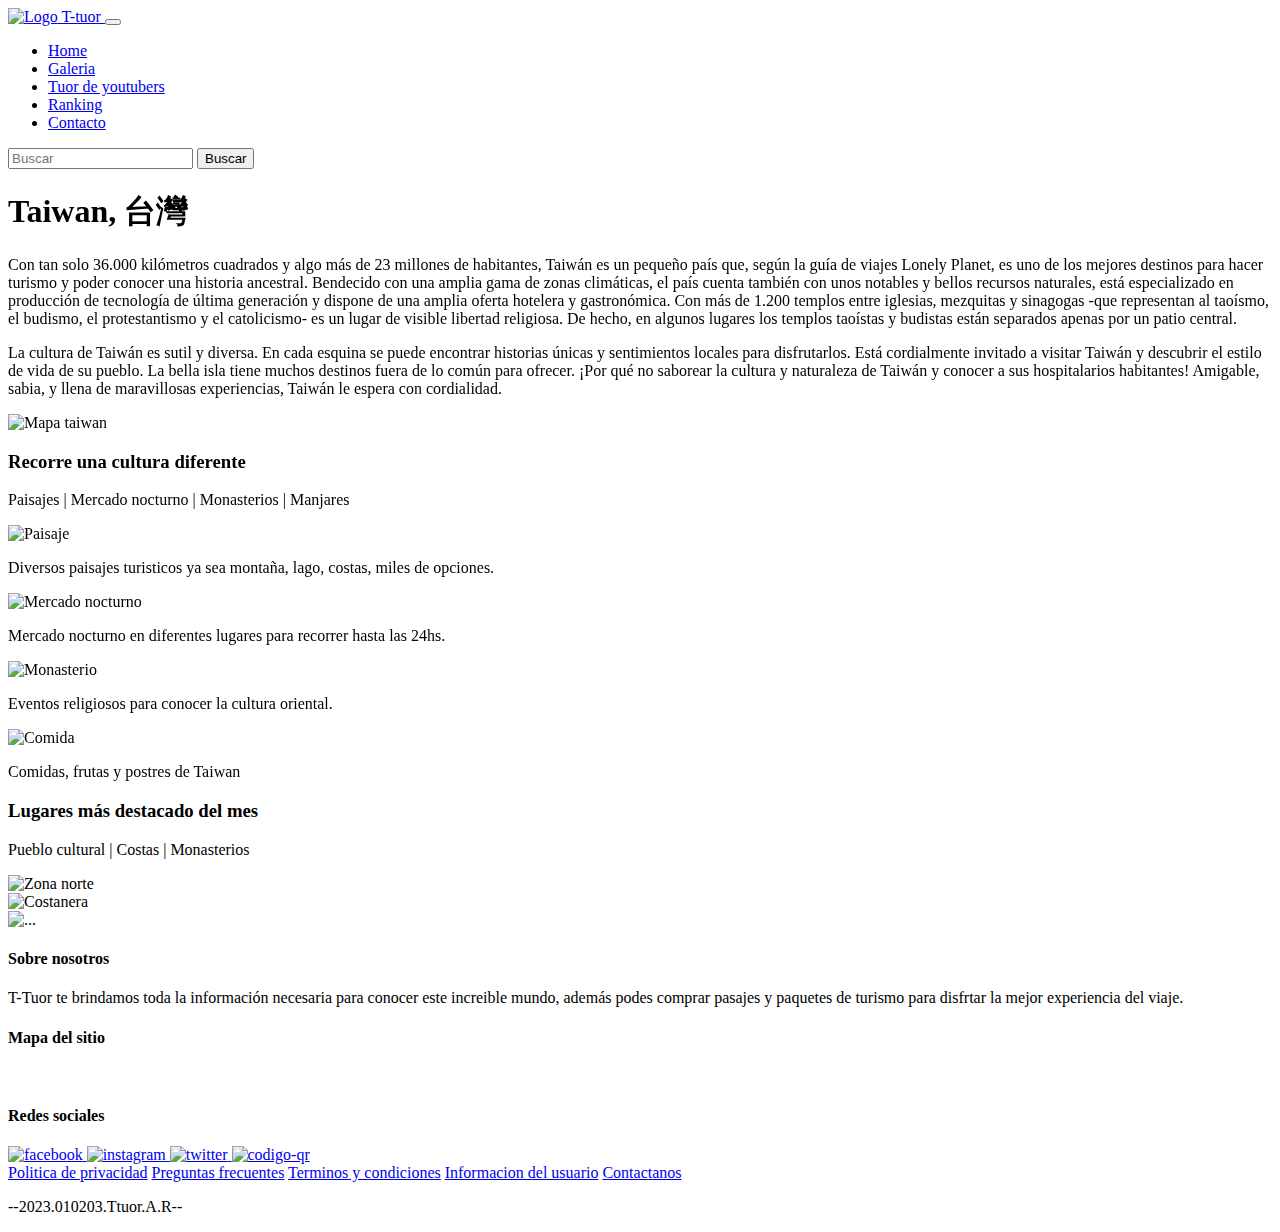
==== index.html @ 3fceff47 "agregando animaciones" ====
<!DOCTYPE html>
<html lang="en">
    
<head>
    <meta charset="UTF-8">
    <meta http-equiv="X-UA-Compatible" content="IE=edge">
    <meta name="viewport" content="width=device-width, initial-scale=1.0">
    <title>Taiwan-tuor</title>
    <link href="https://cdn.jsdelivr.net/npm/bootstrap@5.3.0-alpha1/dist/css/bootstrap.min.css" rel="stylesheet" integrity="sha384-GLhlTQ8iRABdZLl6O3oVMWSktQOp6b7In1Zl3/Jr59b6EGGoI1aFkw7cmDA6j6gD" crossorigin="anonymous">
    <link href="https://unpkg.com/aos@2.3.1/dist/aos.css" rel="stylesheet">
    <link rel="stylesheet" href="https://cdnjs.cloudflare.com/ajax/libs/animate.css/4.1.1/animate.min.css"/>
    <link rel="stylesheet" href="styles.css">
    <link rel="icon" type="image/x-icon" href="./images/favicon-16x16.png">
    
</head>

<body>
    

    <header>
        <div class="container">
            <nav class="navbar navbar-expand-lg ">
                <div class="container-fluid">
                    <a class="navbar-brand" href="#">
                        <img src="./images/taiwan.png" alt="Logo" class="d-inline-block align-text-top">
                        T-tuor
                    </a>
                    <button class="navbar-toggler" type="button" data-bs-toggle="collapse" data-bs-target="#navbarSupportedContent" aria-controls="navbarSupportedContent" aria-expanded="false" aria-label="Toggle navigation">
                        <span class="navbar-toggler-icon"></span>
                    </button>
                    <div class="collapse navbar-collapse" id="navbarSupportedContent">
                        <ul class="navbar-nav me-auto mb-2 mb-lg-0">
                            <li class="nav-item">
                                <a class="nav-link active" aria-current="page" href="index.html">Home</a>
                            </li>
                            <li class="nav-item">
                                <a class="nav-link" href="./pages/galeria.html">Galeria</a>
                            </li>
                            <li class="nav-item">
                                <a class="nav-link" href="./pages/tuor-de-youtubers.html">Tuor de youtubers</a>
                            </li>
                            <li class="nav-item">
                                <a class="nav-link" href="./pages/ranking.html">Ranking</a>
                            </li>
                            <li class="nav-item">
                                <a class="nav-link" href="./pages/contacto.html">Contacto</a>
                            </li>
                        </ul>
                    </div>
                    <form class="d-flex" role="search">
                        <input class="form-control me-2" type="search" placeholder="Buscar" aria-label="Search">
                        <button class="btn btn-outline-success" type="submit">Buscar</button>
                    </form>
                </div>
            </nav>
        </div>
    </header>

    <section id="intro">
        <div class="container d-flex p-5 align-items-start">
            <h1 class="text-white" data-aos="fade-right">Taiwan, 台灣</h1> 
        </div>
    </section>
    
    <section id="primero">
        <div class="container">
            <div class="row">
                <div class="col-md-6  text-center" data-aos="fade-right">
                    <p>Con tan solo 36.000 kilómetros cuadrados y algo más de 23 millones de habitantes, Taiwán es un pequeño país que, según la guía de viajes Lonely Planet, es uno de los mejores destinos para hacer turismo y poder conocer una historia ancestral. Bendecido con una amplia gama de zonas climáticas, el país cuenta también con unos notables y bellos recursos naturales, está especializado en producción de tecnología de última generación y dispone de una amplia oferta hotelera y gastronómica.                     Con más de 1.200 templos entre iglesias, mezquitas y sinagogas -que representan al taoísmo, el budismo, el protestantismo y el catolicismo- es un lugar de visible libertad religiosa. De hecho, en algunos lugares los templos taoístas y budistas están separados apenas por un patio central.</p>
                    <p>La cultura de Taiwán es sutil y diversa. En cada esquina se puede encontrar historias únicas y sentimientos locales para disfrutarlos. Está cordialmente invitado a visitar Taiwán y descubrir el estilo de vida de su pueblo. La bella isla tiene muchos destinos fuera de lo común para ofrecer. ¡Por qué no saborear la cultura y naturaleza de Taiwán y conocer a sus hospitalarios habitantes!
                    Amigable, sabia, y llena de maravillosas experiencias, Taiwán le espera con cordialidad.</p>
                </div>
                <div class="col-md-6" data-aos="fade-left" >
                    <img src="./images/taiwan-map.jpg" alt="Mapa taiwan">
                </div>
            </div>
        </div>
    </section>

    <section id="segundo">
        <div class="container">
            <div class="row">
                <div class="col-md-12 text-center">
                    <h3 data-aos="zoom-in"> Recorre una cultura diferente </h3>
                    <p data-aos="zoom-in">Paisajes | Mercado nocturno | Monasterios | Manjares
                    </p>
                </div>
            </div>
            <div class="row row-cols-1 row-cols-md-4 g-4" >
                <div class="col-md-3">
                    <div class="card" data-aos="fade-right"  >
                        <img src="./images/paisaje.jpg" class="card-img-top" alt="Paisaje">
                        <div class="card-body">
                          <p class="card-text">Diversos paisajes turisticos ya sea montaña, lago, costas, miles de opciones.</p>
                        </div>
                      </div>
                </div>
                <div class="col-md-3">
                    <div class="card" data-aos="fade-right">
                        <img src="./images/night-market.jpg" class="card-img-top" alt="Mercado nocturno">
                        <div class="card-body">
                          <p class="card-text">Mercado nocturno en diferentes lugares para recorrer hasta las 24hs.</p>
                        </div>
                      </div>
                </div>
                <div class="col-md-3">
                    <div class="card" data-aos="fade-left"  >
                        <img src="./images/monasterio.jpg" class="card-img-top" alt="Monasterio">
                        <div class="card-body">
                          <p class="card-text">Eventos religiosos para conocer la cultura oriental.</p>
                        </div>
                      </div>
                </div>
                <div class="col-md-3">
                    <div class="card" data-aos="fade-left" >
                        <img src="./images/fideo.jpg" class="card-img-top" alt="Comida">
                        <div class="card-body">
                          <p class="card-text">Comidas, frutas y postres de Taiwan  </p>
                        </div>
                      </div>
                </div>
            </div>
        </div>
    </section>

    <section id="tercero">
        <div class="container">
            <div class="row">
                <div class="col-md-12 text-center">
                    <h3> Lugares más destacado del mes </h3>
                    <p>Pueblo cultural | Costas | Monasterios   </p>
                </div>
            </div>
            <div class="row row-cols-1 row-cols-md-3 g-4">
                <div class="col">
                    <div class="card">
                      <img src="./images/01.jpg" class="card-img-top" alt="Zona norte">
                    </div>
                </div>
                <div class="col">
                    <div class="card">
                      <img src="./images/10.jpg" class="card-img-top" alt="Costanera">
                    </div>
                </div>
                <div class="col">
                    <div class="card">
                      <img src="./images/08.jpg" class="card-img-top" alt="...">
                    </div>
                </div>
            </div>
        </div>
    </section>

    <footer>
        <div class="container">
            <div class="row text-center" >
               
                <div class="col-md-4">
                    <h4> Sobre nosotros</h4>
                    <p>T-Tuor te brindamos toda la información necesaria para conocer este increible mundo, además podes comprar pasajes y paquetes de turismo para disfrtar la mejor experiencia del viaje.</p>
                </div>
                 
                <div class="col-md-4">
                    <h4> Mapa del sitio</h4>
                    <img src="./images/taiwan-mapa.png" alt="">
                </div>

                <div class="col-md-4" id="redes">
                    <h4> Redes sociales</h4>
                    <a href="#">
                        <img src="./images/facebook.png" alt="facebook">
                    </a>
                    <a href="#">
                        <img src="./images/instagram.png" alt="instagram">
                    </a>
                    <a href="#">
                        <img src="./images/twitter.png" alt="twitter">
                    </a>
                    <a href="#">
                        <img src="./images/codigo-qr.png" alt="codigo-qr">
                    </a>
                </div>
            </div>
            <div class="row" id="pie-pagina">
                <div class="col-md-12 col-sm-6">
                    <a href="#">Politica de privacidad</a>
                    <a href="#">Preguntas frecuentes</a>
                    <a href="#">Terminos y condiciones</a>
                    <a href="#">Informacion del usuario</a>
                    <a href="#">Contactanos</a>
                    <p>--2023.010203.Ttuor.A.R--</p>
                </div>
            </div>
        </div>
    </footer>
   
    <script src="https://cdn.jsdelivr.net/npm/bootstrap@5.3.0-alpha1/dist/js/bootstrap.bundle.min.js" integrity="sha384-w76AqPfDkMBDXo30jS1Sgez6pr3x5MlQ1ZAGC+nuZB+EYdgRZgiwxhTBTkF7CXvN" crossorigin="anonymous"></script>
    <script src="https://unpkg.com/aos@2.3.1/dist/aos.js"></script>
    <script>
        AOS.init();
      </script>
</body>
</html>
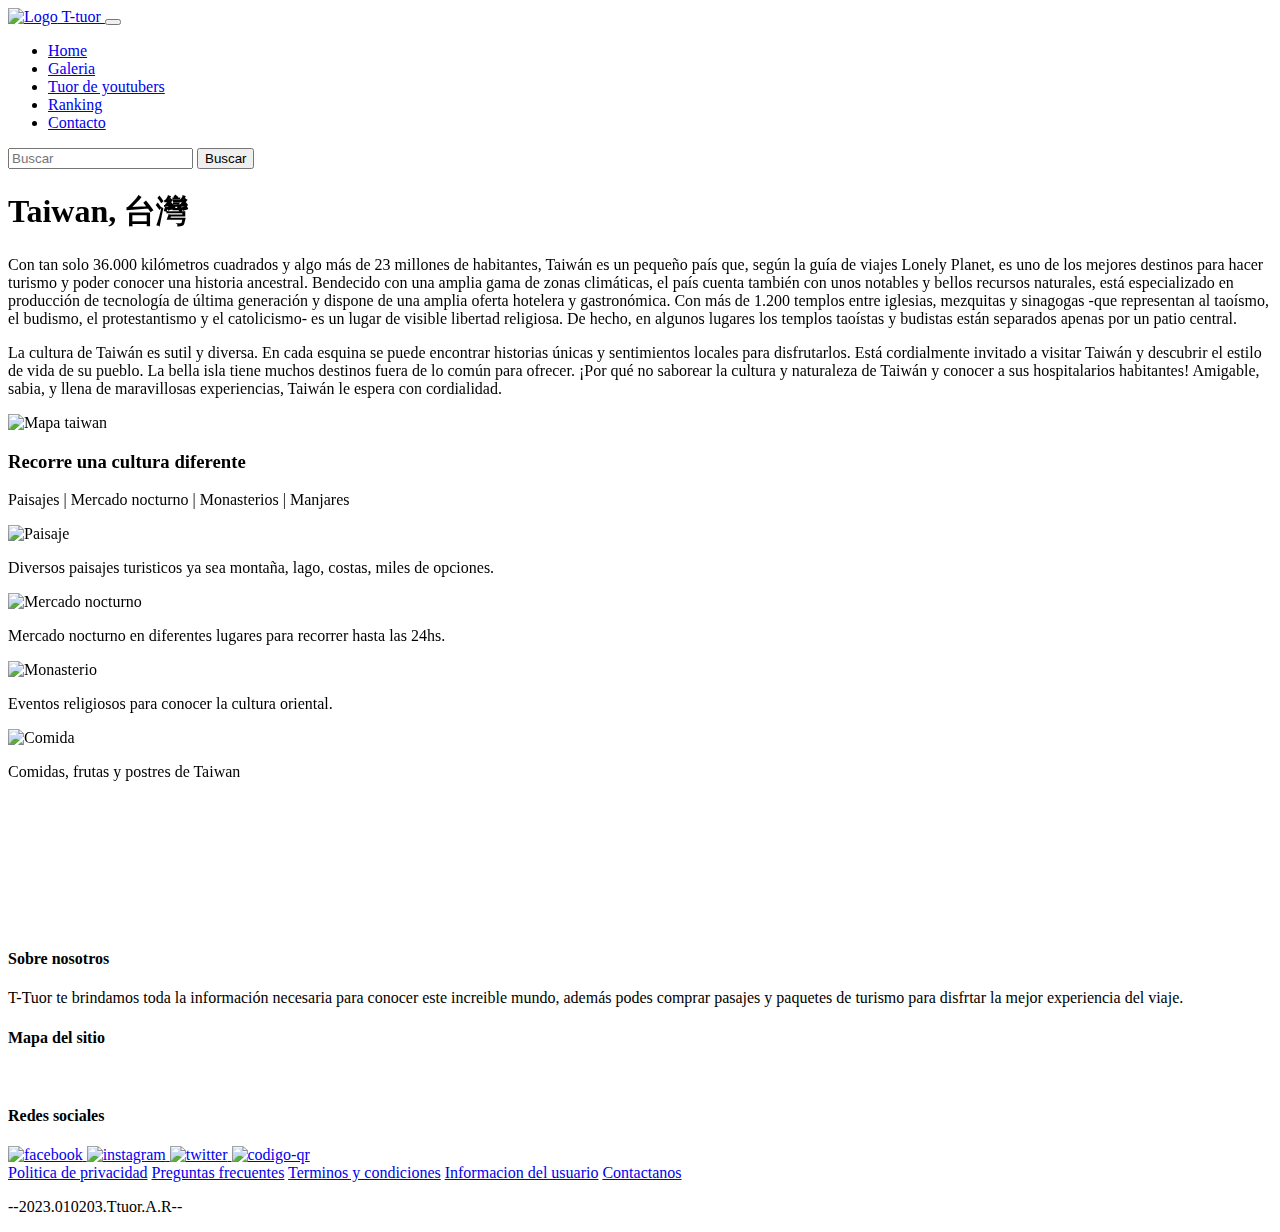
==== commit b96d3214: "agregando mas videos en tour-youtubers" ====
--- a/index.html
+++ b/index.html
@@ -15,8 +15,6 @@
 </head>
 
 <body>
-    
-
     <header>
         <div class="container">
             <nav class="navbar navbar-expand-lg ">
@@ -126,24 +124,24 @@
     <section id="tercero">
         <div class="container">
             <div class="row">
-                <div class="col-md-12 text-center">
-                    <h3> Lugares más destacado del mes </h3>
-                    <p>Pueblo cultural | Costas | Monasterios   </p>
+                <div class="col-md-12 text-center" >
+                    <h3 data-aos="zoom-in"> Lugares más destacado del mes </h3>
+                    <p data-aos="zoom-in" >Pueblo cultural | Costas | Monasterios   </p>
                 </div>
             </div>
             <div class="row row-cols-1 row-cols-md-3 g-4">
                 <div class="col">
-                    <div class="card">
+                    <div class="card" data-aos="zoom-in-down">
                       <img src="./images/01.jpg" class="card-img-top" alt="Zona norte">
                     </div>
                 </div>
                 <div class="col">
-                    <div class="card">
+                    <div class="card" data-aos="zoom-in-down">
                       <img src="./images/10.jpg" class="card-img-top" alt="Costanera">
                     </div>
                 </div>
                 <div class="col">
-                    <div class="card">
+                    <div class="card" data-aos="zoom-in-down">
                       <img src="./images/08.jpg" class="card-img-top" alt="...">
                     </div>
                 </div>
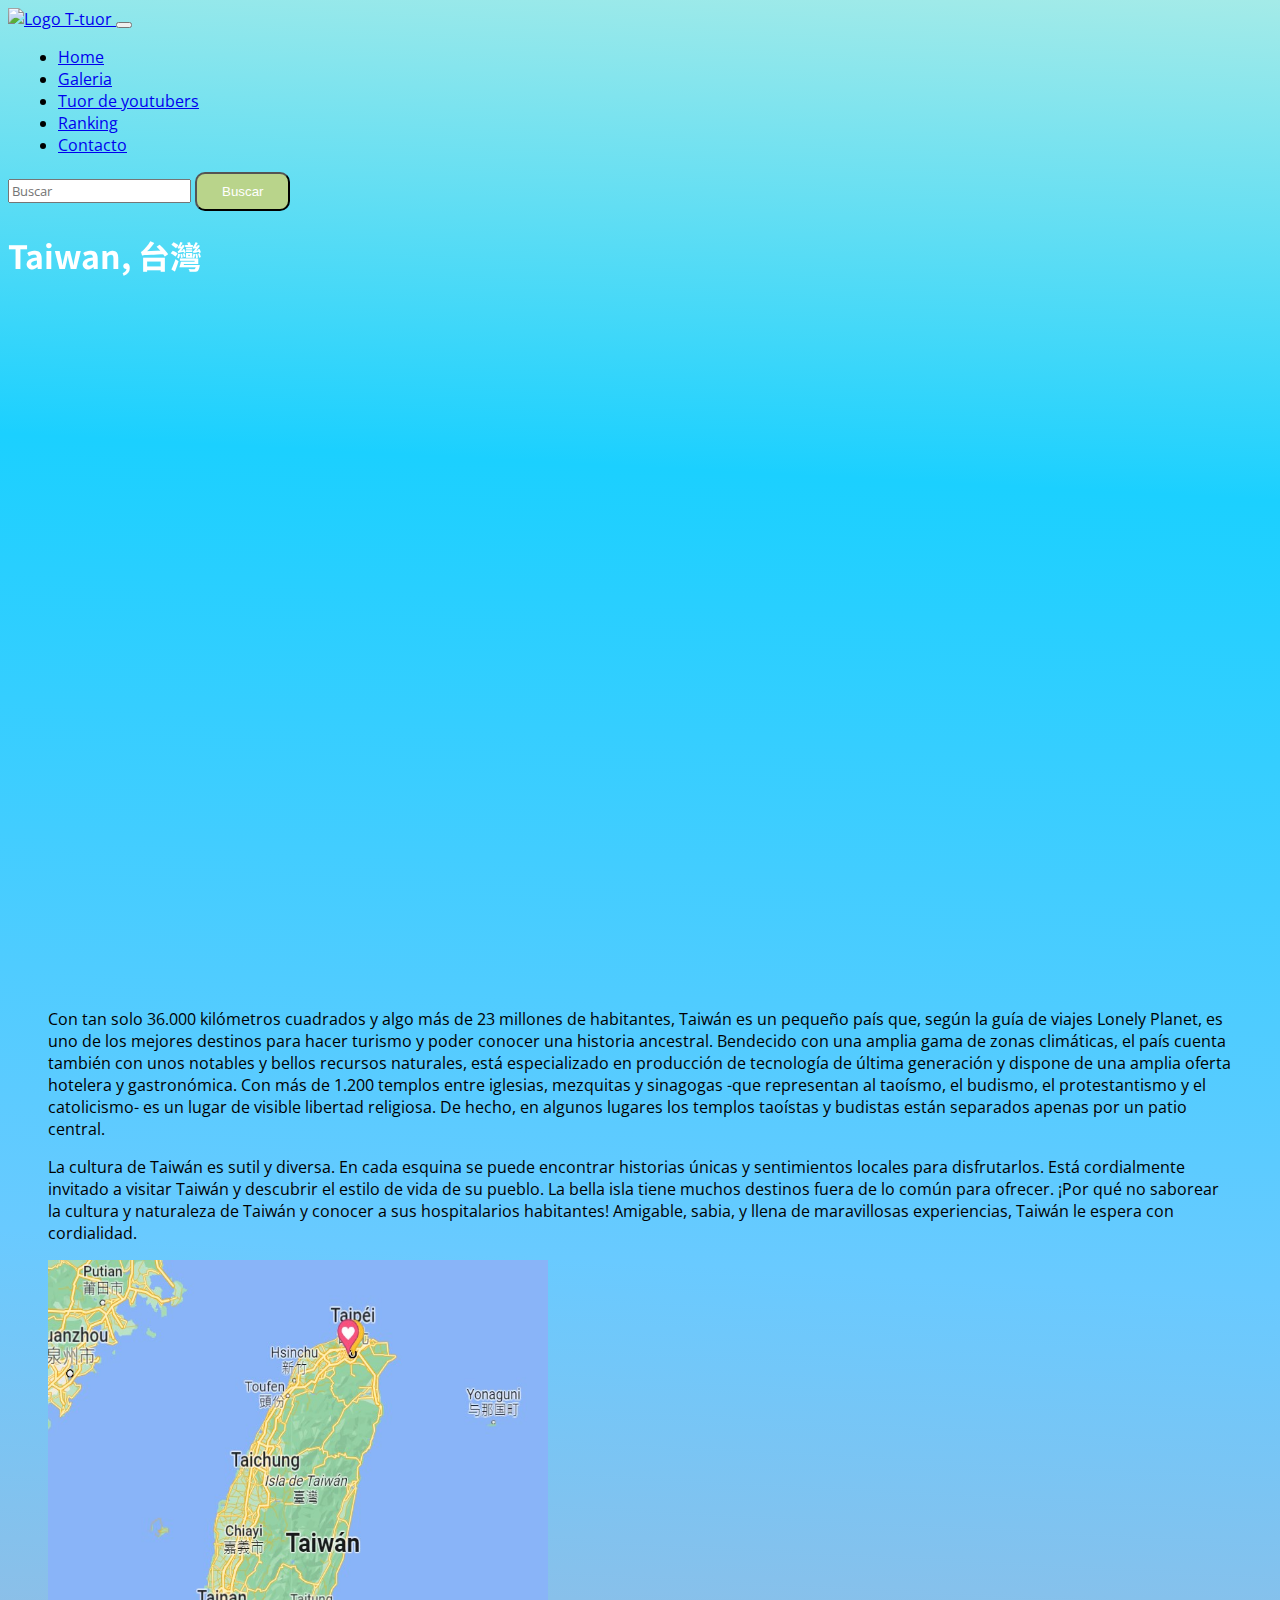
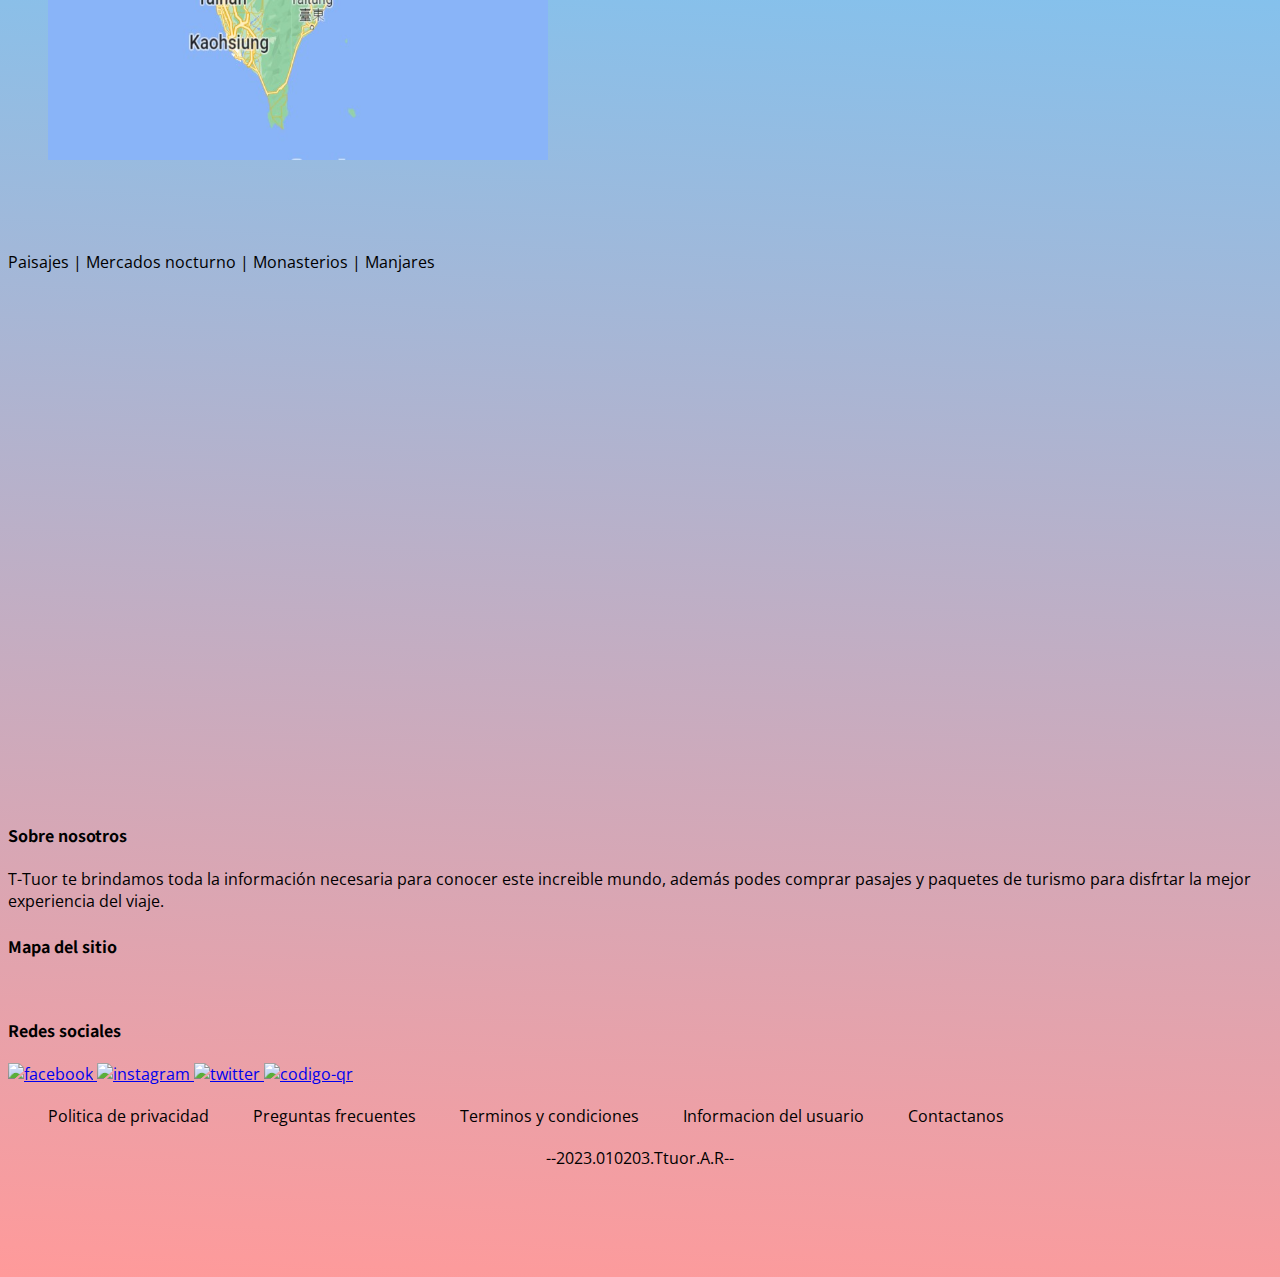
==== commit 3cd0bd78: "agregando variables en sass y modificaciones en index galeria" ====
--- a/index.html
+++ b/index.html
@@ -56,19 +56,19 @@
 
     <section id="intro">
         <div class="container d-flex p-5 align-items-start">
-            <h1 class="text-white" data-aos="fade-right">Taiwan, 台灣</h1> 
+            <h1 class="text-white" class="img-fluid" data-aos="fade-right">Taiwan, 台灣</h1> 
         </div>
     </section>
     
     <section id="primero">
         <div class="container">
             <div class="row">
-                <div class="col-md-6  text-center" data-aos="fade-right">
+                <div class="col-md-6  text-center">
                     <p>Con tan solo 36.000 kilómetros cuadrados y algo más de 23 millones de habitantes, Taiwán es un pequeño país que, según la guía de viajes Lonely Planet, es uno de los mejores destinos para hacer turismo y poder conocer una historia ancestral. Bendecido con una amplia gama de zonas climáticas, el país cuenta también con unos notables y bellos recursos naturales, está especializado en producción de tecnología de última generación y dispone de una amplia oferta hotelera y gastronómica.                     Con más de 1.200 templos entre iglesias, mezquitas y sinagogas -que representan al taoísmo, el budismo, el protestantismo y el catolicismo- es un lugar de visible libertad religiosa. De hecho, en algunos lugares los templos taoístas y budistas están separados apenas por un patio central.</p>
                     <p>La cultura de Taiwán es sutil y diversa. En cada esquina se puede encontrar historias únicas y sentimientos locales para disfrutarlos. Está cordialmente invitado a visitar Taiwán y descubrir el estilo de vida de su pueblo. La bella isla tiene muchos destinos fuera de lo común para ofrecer. ¡Por qué no saborear la cultura y naturaleza de Taiwán y conocer a sus hospitalarios habitantes!
                     Amigable, sabia, y llena de maravillosas experiencias, Taiwán le espera con cordialidad.</p>
                 </div>
-                <div class="col-md-6" data-aos="fade-left" >
+                <div class="col-md-6 text-center" >
                     <img src="./images/taiwan-map.jpg" alt="Mapa taiwan">
                 </div>
             </div>
@@ -79,9 +79,13 @@
         <div class="container">
             <div class="row">
                 <div class="col-md-12 text-center">
-                    <h3 data-aos="zoom-in"> Recorre una cultura diferente </h3>
-                    <p data-aos="zoom-in">Paisajes | Mercado nocturno | Monasterios | Manjares
-                    </p>
+                    <h3 data-aos="zoom-in"> - Recorriendo una cultura diferente -</h3>
+                    <div class="col-md-12" id="subtitulo">
+                        <a href="./pages/galeria.html#galeria-paisaje">Paisajes |</a>
+                        <a href="./pages/galeria.html#galeria-mercados">Mercados nocturno |</a>
+                        <a href="./pages/galeria.html#galeria-monasterios">Monasterios |</a>
+                        <a href="./pages/galeria.html#manjares">Manjares</a>
+                    </div>
                 </div>
             </div>
             <div class="row row-cols-1 row-cols-md-4 g-4" >
--- a/styles.css
+++ b/styles.css
@@ -0,0 +1,239 @@
+@import url("https://fonts.googleapis.com/css2?family=Noto+Sans&family=Noto+Sans+TC&family=Open+Sans&display=swap");
+@keyframes cambiar-imagen-intro {
+  0% {
+    background-image: url(./images/yusan.jpg);
+  }
+  25% {
+    background-image: url(./images/paisaje.jpg);
+  }
+  50% {
+    background-image: url(./images/101.jpg);
+  }
+  75% {
+    background-image: url(./images/12.jpg);
+  }
+  100% {
+    background-image: url(./images/yusan.jpg);
+  }
+}
+@keyframes efecto-imagen {
+  0% {
+    opacity: 0;
+  }
+  100% {
+    opacity: 1;
+  }
+}
+h1, h2, h3, h3, h4, h5, h6 {
+  font-family: "Noto Sans TC", sans-serif;
+}
+
+p, a, input, li, ul, textarea, label {
+  font-family: "Open Sans", sans-serif;
+}
+
+img {
+  max-width: 100%;
+  height: auto;
+}
+
+.btn {
+  background-color: #B9D48B;
+  color: white;
+  padding: 10px 25px;
+  border-radius: 10px;
+}
+
+body {
+  background: linear-gradient(3deg, rgb(255, 154, 154) 0%, rgb(105, 202, 255) 56%, rgb(27, 208, 255) 83%, rgb(164, 235, 232) 100%);
+}
+
+header img {
+  width: 30px;
+  height: 30px;
+}
+header li {
+  margin: 0 10px;
+}
+
+footer {
+  padding: 80px 0px;
+}
+footer #logo {
+  width: 70px;
+  align-self: flex-end;
+}
+footer #redes img {
+  width: 40px;
+}
+footer #pie-pagina {
+  margin: 20px;
+}
+footer #pie-pagina a {
+  text-decoration: none;
+  color: black;
+  align-items: center;
+  justify-content: space-between;
+  margin: 20px;
+  padding: auto;
+}
+footer #pie-pagina p {
+  text-align: center;
+  margin: 20px;
+}
+
+#intro {
+  background-image: url(./images/101.jpg);
+  height: 80vh;
+  background-position: center top;
+  background-repeat: no-repeat;
+  background-size: cover;
+  animation: cambiar-imagen-intro 20s infinite ease-in-out;
+}
+#intro h1 {
+  color: white;
+}
+
+#primero {
+  margin: 20px;
+  margin-top: 20px;
+  padding: 20px;
+  justify-content: center;
+}
+#primero img {
+  width: 500px;
+  height: 500px;
+  animation-name: efecto-imagen;
+  animation-iteration-count: infinite;
+}
+
+#segundo {
+  gap: 20px;
+}
+#segundo #subtitulo {
+  margin-bottom: 20px;
+  gap: 20px;
+}
+#segundo #subtitulo a {
+  text-decoration: none;
+  color: black;
+}
+#segundo h2, #segundo h3 {
+  margin-bottom: 20px;
+}
+
+#tercero img {
+  box-shadow: 10px 10px;
+}
+
+.galeria h3 {
+  text-align: left;
+  margin: 20px;
+  padding-left: 50px;
+}
+.galeria .galeria-contenedor {
+  display: grid;
+  grid-template-columns: repeat(3, 1fr);
+  grid-auto-rows: 300px;
+  padding: 20px;
+  margin: auto;
+  grid-gap: 10px;
+}
+.galeria .galeria-contenedor .galeria-item {
+  position: relative;
+}
+.galeria .galeria-contenedor .galeria-item .galeria-fotos {
+  width: 100%;
+  height: 100%;
+  object-fit: cover;
+  border-radius: 10px;
+}
+.galeria .galeria-contenedor .galeria-item .galeria-titulo {
+  position: absolute;
+  top: 0;
+  color: white;
+  width: 100%;
+  margin: 0;
+  padding: 10px;
+}
+
+/*mobile*/
+@media (min-width: 400px) {
+  .galeria .galeria-contenedor {
+    grid-template-columns: 1fr;
+  }
+  .galeria .galeria-contenedor .galeria-item:nth-child(2) {
+    grid-row-start: span 2;
+  }
+  .galeria .galeria-contenedor .galeria-item:nth-child(4) {
+    grid-column-start: span 1;
+  }
+  .galeria .galeria-contenedor .galeria-item:nth-child(5) {
+    grid-row-start: span 2;
+  }
+}
+/*tablet*/
+@media (min-width: 770px) {
+  .galeria .galeria-contenedor {
+    grid-template-columns: repeat(2, 1fr);
+  }
+  .galeria .galeria-contenedor .galeria-item:nth-child(2) {
+    grid-row-start: span 2;
+  }
+  .galeria .galeria-contenedor .galeria-item:nth-child(4) {
+    grid-column-start: span 2;
+  }
+  .galeria .galeria-contenedor .galeria-item:nth-child(5) {
+    grid-row-start: span 3;
+  }
+}
+/*desktop*/
+@media (min-width: 1240px) {
+  .galeria .galeria-contenedor {
+    grid-template-columns: repeat(4, 1fr);
+  }
+  .galeria .galeria-contenedor .galeria-item:nth-child(1) {
+    grid-row-start: span 2;
+  }
+  .galeria .galeria-contenedor .galeria-item:nth-child(2) {
+    grid-row-start: span 1;
+  }
+  .galeria .galeria-contenedor .galeria-item:nth-child(3) {
+    grid-column-start: span 2;
+  }
+  .galeria .galeria-contenedor .galeria-item:nth-child(4) {
+    grid-column-start: span 2;
+  }
+  .galeria .galeria-contenedor .galeria-item:nth-child(5) {
+    grid-row-start: span 2;
+  }
+  .galeria .galeria-contenedor .galeria-item:nth-child(8) {
+    grid-row-start: span 2;
+  }
+}
+#video-galeria {
+  text-align: left;
+  margin: 20px;
+}
+#video-galeria h1 {
+  font-size: 55px;
+  margin: 20px;
+  text-align: center;
+}
+
+.card {
+  background-color: #94bbe9;
+  width: 95vh;
+}
+
+#formulario h1 {
+  text-align: center;
+  font-size: 55px;
+  margin: 20px;
+}
+
+video {
+  max-width: 100%;
+}
+
+/*# sourceMappingURL=styles.css.map */
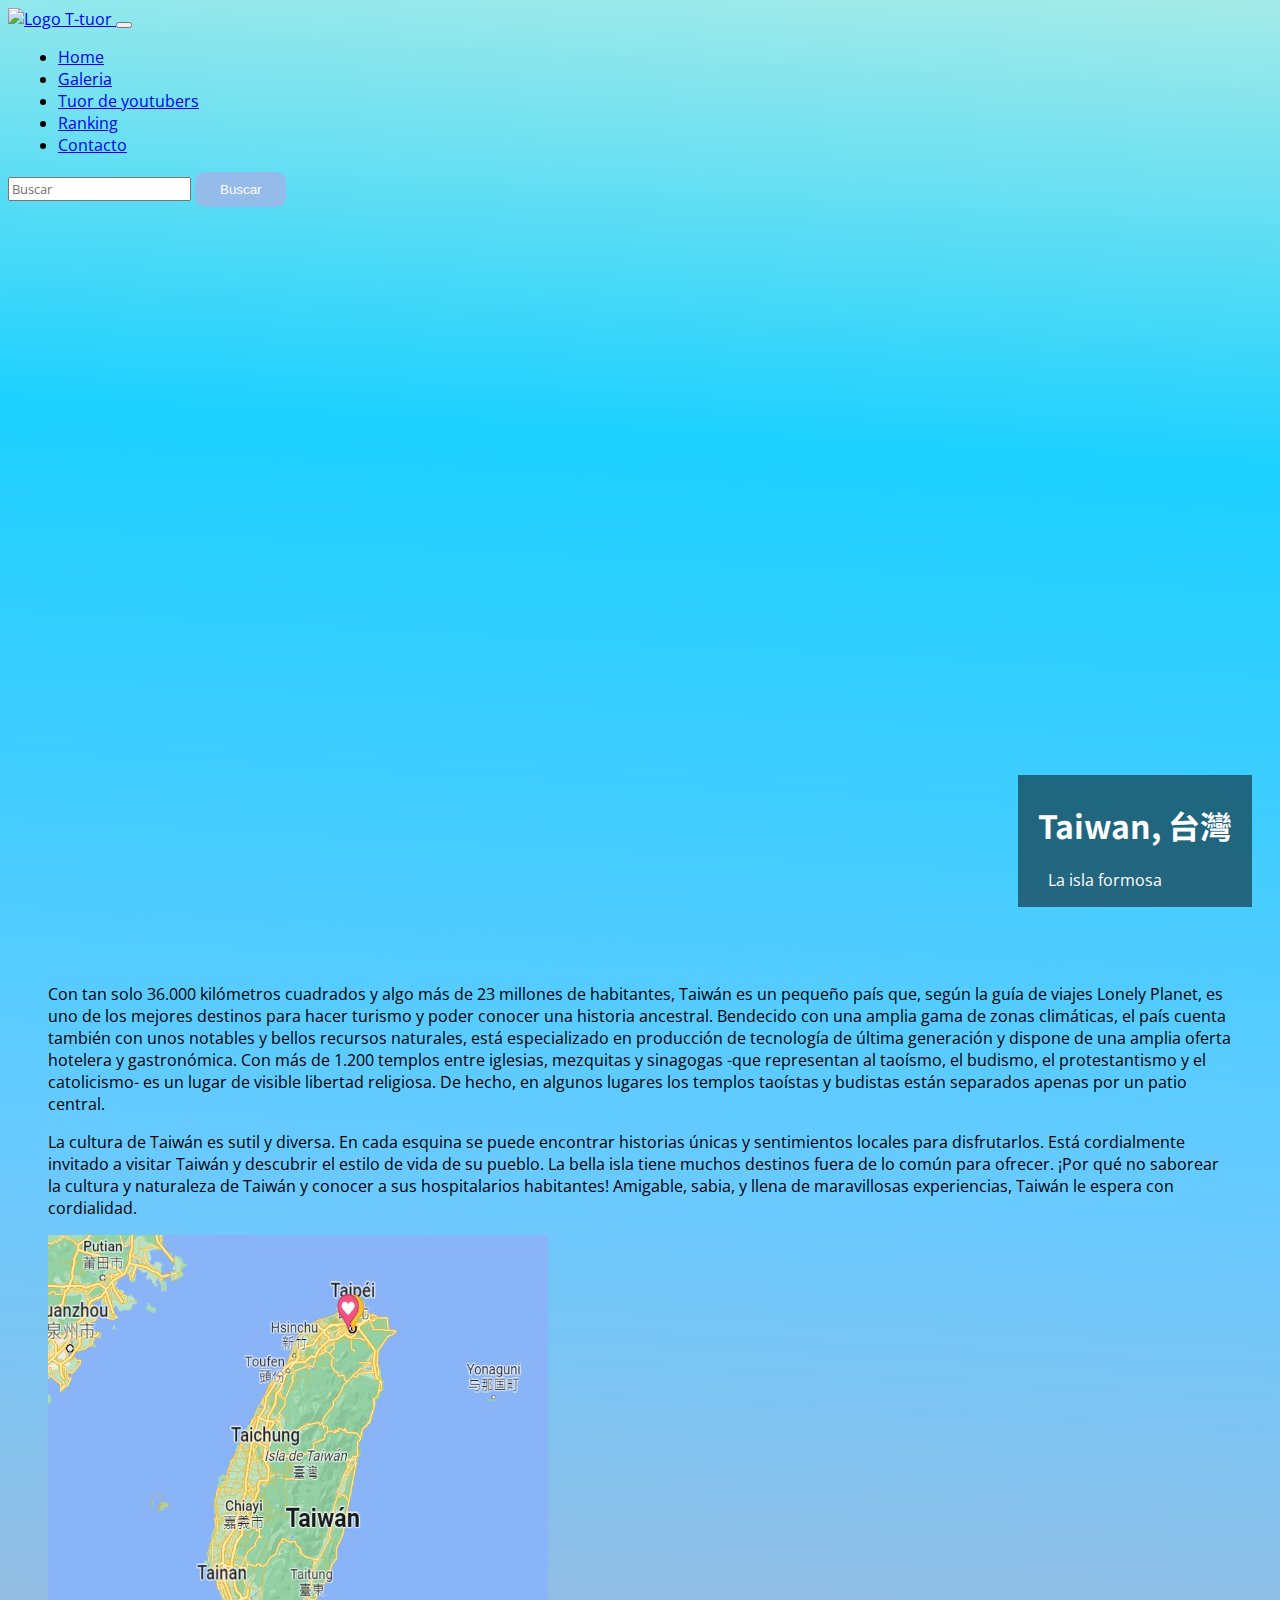
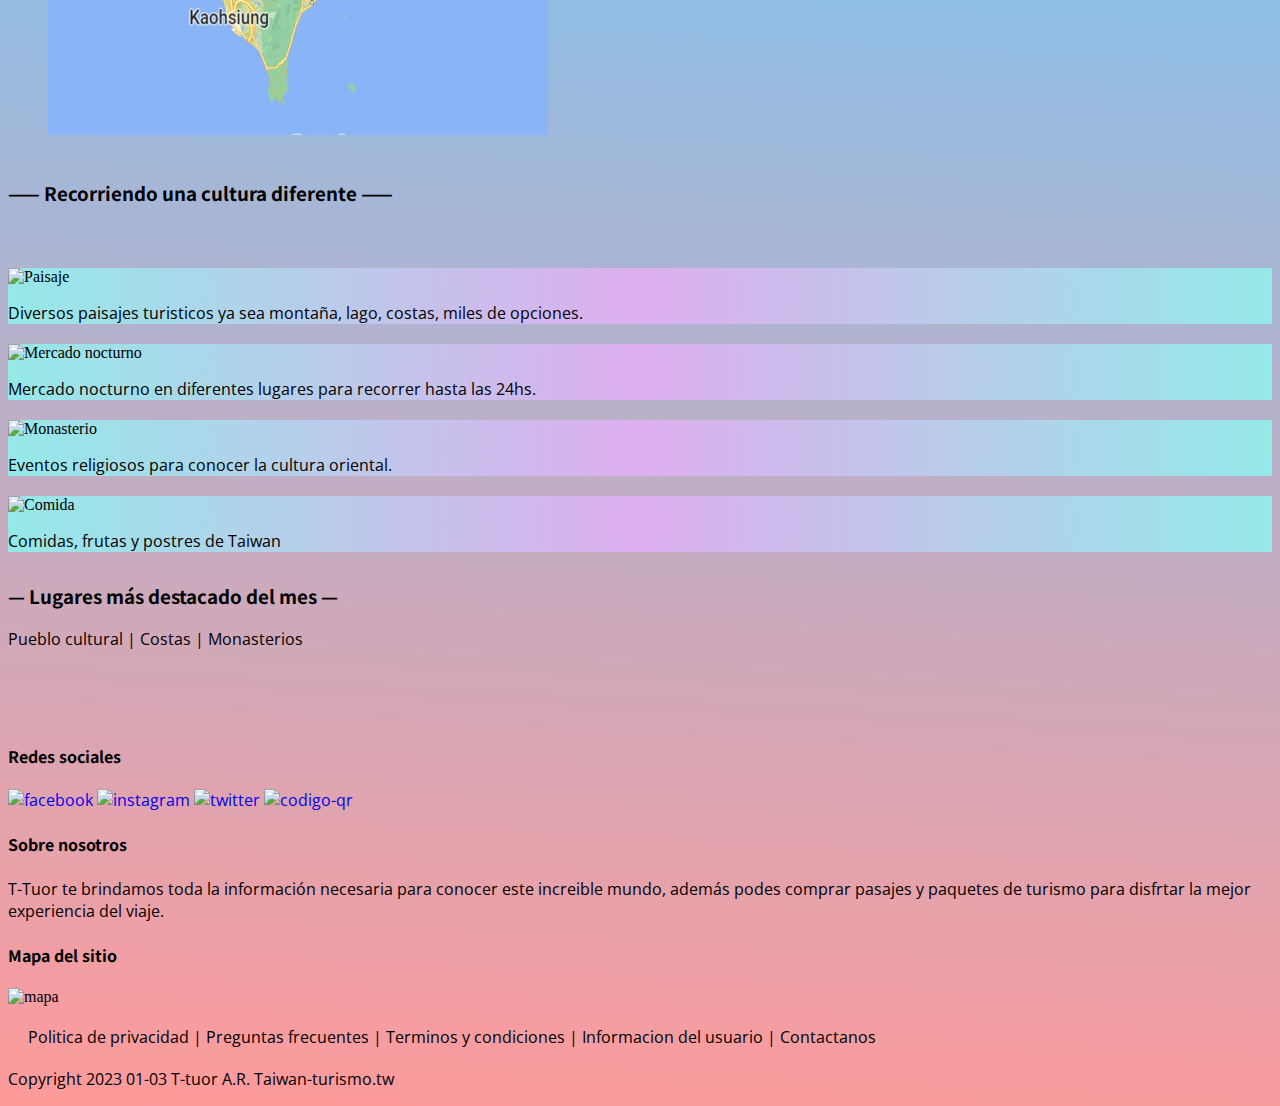
==== commit a4d69731: "merging segundo" ====
--- a/index.html
+++ b/index.html
@@ -5,12 +5,15 @@
     <meta charset="UTF-8">
     <meta http-equiv="X-UA-Compatible" content="IE=edge">
     <meta name="viewport" content="width=device-width, initial-scale=1.0">
+    <meta title="Tuor a Taiwan - Desde un mundo a otro mundo">
+    <meta despription="Viajes a Taiwan, paquetes armadas para vivir la mejor experiencias viajando.">
     <title>Taiwan-tuor</title>
     <link href="https://cdn.jsdelivr.net/npm/bootstrap@5.3.0-alpha1/dist/css/bootstrap.min.css" rel="stylesheet" integrity="sha384-GLhlTQ8iRABdZLl6O3oVMWSktQOp6b7In1Zl3/Jr59b6EGGoI1aFkw7cmDA6j6gD" crossorigin="anonymous">
     <link href="https://unpkg.com/aos@2.3.1/dist/aos.css" rel="stylesheet">
     <link rel="stylesheet" href="https://cdnjs.cloudflare.com/ajax/libs/animate.css/4.1.1/animate.min.css"/>
     <link rel="stylesheet" href="styles.css">
     <link rel="icon" type="image/x-icon" href="./images/favicon-16x16.png">
+
     
 </head>
 
@@ -19,7 +22,7 @@
         <div class="container">
             <nav class="navbar navbar-expand-lg ">
                 <div class="container-fluid">
-                    <a class="navbar-brand" href="#">
+                    <a class="navbar-brand" href="./index.html">
                         <img src="./images/taiwan.png" alt="Logo" class="d-inline-block align-text-top">
                         T-tuor
                     </a>
@@ -56,7 +59,10 @@
 
     <section id="intro">
         <div class="container d-flex p-5 align-items-start">
-            <h1 class="text-white" class="img-fluid" data-aos="fade-right">Taiwan, 台灣</h1> 
+            <div class="text-block">
+                <h1>Taiwan, 台灣</h1>
+                <p>La isla formosa</p>
+            </div>
         </div>
     </section>
     
@@ -79,8 +85,8 @@
         <div class="container">
             <div class="row">
                 <div class="col-md-12 text-center">
-                    <h3 data-aos="zoom-in"> - Recorriendo una cultura diferente -</h3>
-                    <div class="col-md-12" id="subtitulo">
+                    <h3> —— Recorriendo una cultura diferente ——</h3>
+                    <div class="col-md-12" data-aos="zoom-in">
                         <a href="./pages/galeria.html#galeria-paisaje">Paisajes |</a>
                         <a href="./pages/galeria.html#galeria-mercados">Mercados nocturno |</a>
                         <a href="./pages/galeria.html#galeria-monasterios">Monasterios |</a>
@@ -89,37 +95,37 @@
                 </div>
             </div>
             <div class="row row-cols-1 row-cols-md-4 g-4" >
-                <div class="col-md-3">
-                    <div class="card" data-aos="fade-right"  >
-                        <img src="./images/paisaje.jpg" class="card-img-top" alt="Paisaje">
-                        <div class="card-body">
-                          <p class="card-text">Diversos paisajes turisticos ya sea montaña, lago, costas, miles de opciones.</p>
-                        </div>
-                      </div>
-                </div>
-                <div class="col-md-3">
-                    <div class="card" data-aos="fade-right">
+                <div class="col-md-6 col-lg-6 col-sm-12">
+                    <div class="card">
+                        <img src="./images/paisaje.jpg" class="imagen" alt="Paisaje">
+                        <div class="card-body">
+                          <p class="card-text"> Diversos paisajes turisticos ya sea montaña, lago, costas, miles de opciones.</p>
+                        </div>
+                    </div>
+                </div>
+                <div class="col-md-6 col-lg-6 col-sm-12">
+                    <div class="card">
                         <img src="./images/night-market.jpg" class="card-img-top" alt="Mercado nocturno">
                         <div class="card-body">
                           <p class="card-text">Mercado nocturno en diferentes lugares para recorrer hasta las 24hs.</p>
                         </div>
-                      </div>
-                </div>
-                <div class="col-md-3">
-                    <div class="card" data-aos="fade-left"  >
+                    </div>
+                </div>
+                <div class="col-md-6 col-lg-6 col-sm-12">
+                    <div class="card" >
                         <img src="./images/monasterio.jpg" class="card-img-top" alt="Monasterio">
                         <div class="card-body">
                           <p class="card-text">Eventos religiosos para conocer la cultura oriental.</p>
                         </div>
-                      </div>
-                </div>
-                <div class="col-md-3">
-                    <div class="card" data-aos="fade-left" >
+                    </div>
+                </div>
+                <div class="col-md-6 col-lg-6 col-sm-12">
+                    <div class="card">
                         <img src="./images/fideo.jpg" class="card-img-top" alt="Comida">
                         <div class="card-body">
                           <p class="card-text">Comidas, frutas y postres de Taiwan  </p>
                         </div>
-                      </div>
+                    </div>
                 </div>
             </div>
         </div>
@@ -129,23 +135,27 @@
         <div class="container">
             <div class="row">
                 <div class="col-md-12 text-center" >
-                    <h3 data-aos="zoom-in"> Lugares más destacado del mes </h3>
-                    <p data-aos="zoom-in" >Pueblo cultural | Costas | Monasterios   </p>
+                    <h3>— Lugares más destacado del mes —</h3>
+                    <div class="col-md-12">
+                        <a href="./pages/galeria.html#galeria-paisaje">Pueblo cultural |</a>
+                        <a href="./pages/galeria.html#galeria-paisaje"> Costas |</a>
+                        <a href="./pages/galeria.html#galeria-monasterios">Monasterios </a>
+                    </div>
                 </div>
             </div>
             <div class="row row-cols-1 row-cols-md-3 g-4">
                 <div class="col">
-                    <div class="card" data-aos="zoom-in-down">
+                    <div class="card" data-aos="flip-right">
                       <img src="./images/01.jpg" class="card-img-top" alt="Zona norte">
                     </div>
                 </div>
                 <div class="col">
-                    <div class="card" data-aos="zoom-in-down">
+                    <div class="card" data-aos="flip-down">
                       <img src="./images/10.jpg" class="card-img-top" alt="Costanera">
                     </div>
                 </div>
                 <div class="col">
-                    <div class="card" data-aos="zoom-in-down">
+                    <div class="card" data-aos="flip-left">
                       <img src="./images/08.jpg" class="card-img-top" alt="...">
                     </div>
                 </div>
@@ -155,43 +165,38 @@
 
     <footer>
         <div class="container">
-            <div class="row text-center" >
-               
-                <div class="col-md-4">
+            <div class="row text-center">
+                <div class="col-md-4 text-center" id="redes" >
+                    <h4> Redes sociales</h4>
+                    <a href="#">
+                        <img src="./images/facebook.png" alt="facebook">
+                    </a>
+                    <a href="#">
+                        <img src="./images/instagram.png" alt="instagram">
+                    </a>
+                    <a href="#">
+                        <img src="./images/twitter.png" alt="twitter">
+                    </a>
+                    <a href="#">
+                        <img src="./images/codigo-qr.png" alt="codigo-qr">
+                    </a>
+                </div>
+                <div class="col-md-4 text-center">
                     <h4> Sobre nosotros</h4>
                     <p>T-Tuor te brindamos toda la información necesaria para conocer este increible mundo, además podes comprar pasajes y paquetes de turismo para disfrtar la mejor experiencia del viaje.</p>
                 </div>
-                 
-                <div class="col-md-4">
+                <div class="col-md-4 text-center">
                     <h4> Mapa del sitio</h4>
-                    <img src="./images/taiwan-mapa.png" alt="">
-                </div>
-
-                <div class="col-md-4" id="redes">
-                    <h4> Redes sociales</h4>
-                    <a href="#">
-                        <img src="./images/facebook.png" alt="facebook">
-                    </a>
-                    <a href="#">
-                        <img src="./images/instagram.png" alt="instagram">
-                    </a>
-                    <a href="#">
-                        <img src="./images/twitter.png" alt="twitter">
-                    </a>
-                    <a href="#">
-                        <img src="./images/codigo-qr.png" alt="codigo-qr">
-                    </a>
-                </div>
-            </div>
-            <div class="row" id="pie-pagina">
-                <div class="col-md-12 col-sm-6">
-                    <a href="#">Politica de privacidad</a>
-                    <a href="#">Preguntas frecuentes</a>
-                    <a href="#">Terminos y condiciones</a>
-                    <a href="#">Informacion del usuario</a>
-                    <a href="#">Contactanos</a>
-                    <p>--2023.010203.Ttuor.A.R--</p>
-                </div>
+                    <img class="mapa" src="./images/taiwan-mapa.png" alt="mapa">
+                </div>
+                <div id="pie-pagina" class="col-md-12">
+                    <a href="#">Politica de privacidad |</a>
+                    <a href="#">Preguntas frecuentes  |</a>
+                    <a href="#">Terminos y condiciones |</a>
+                    <a href="#">Informacion del usuario  |</a>
+                    <a href="#">Contactanos</a>    
+                </div>
+                <p>Copyright 2023 01-03 T-tuor A.R. Taiwan-turismo.tw</p>
             </div>
         </div>
     </footer>
--- a/styles.css
+++ b/styles.css
@@ -16,14 +16,6 @@
     background-image: url(./images/yusan.jpg);
   }
 }
-@keyframes efecto-imagen {
-  0% {
-    opacity: 0;
-  }
-  100% {
-    opacity: 1;
-  }
-}
 h1, h2, h3, h3, h4, h5, h6 {
   font-family: "Noto Sans TC", sans-serif;
 }
@@ -38,10 +30,11 @@
 }
 
 .btn {
-  background-color: #B9D48B;
+  background-color: #94bbe9;
   color: white;
   padding: 10px 25px;
   border-radius: 10px;
+  border-style: none;
 }
 
 body {
@@ -57,15 +50,23 @@
 }
 
 footer {
-  padding: 80px 0px;
+  margin-bottom: 0px;
+  margin-top: 40px;
 }
 footer #logo {
   width: 70px;
   align-self: flex-end;
 }
+footer #redes a {
+  text-decoration: none;
+}
 footer #redes img {
   width: 40px;
 }
+footer .mapa {
+  width: 350px;
+  height: 200px;
+}
 footer #pie-pagina {
   margin: 20px;
 }
@@ -73,16 +74,10 @@
   text-decoration: none;
   color: black;
   align-items: center;
-  justify-content: space-between;
-  margin: 20px;
-  padding: auto;
-}
-footer #pie-pagina p {
-  text-align: center;
-  margin: 20px;
 }
 
 #intro {
+  position: relative;
   background-image: url(./images/101.jpg);
   height: 80vh;
   background-position: center top;
@@ -90,8 +85,19 @@
   background-size: cover;
   animation: cambiar-imagen-intro 20s infinite ease-in-out;
 }
-#intro h1 {
+#intro .text-block {
+  position: absolute;
+  bottom: 20px;
+  right: 20px;
   color: white;
+  padding-top: 5px;
+  padding-left: 20px;
+  padding-right: 20px;
+  background: rgb(0, 0, 0);
+  background: rgba(0, 0, 0, 0.5);
+}
+#intro .text-block p {
+  padding-left: 10px;
 }
 
 #primero {
@@ -103,25 +109,38 @@
 #primero img {
   width: 500px;
   height: 500px;
-  animation-name: efecto-imagen;
-  animation-iteration-count: infinite;
 }
 
 #segundo {
   gap: 20px;
-}
-#segundo #subtitulo {
-  margin-bottom: 20px;
-  gap: 20px;
-}
-#segundo #subtitulo a {
+  position: relative;
+  margin-bottom: 30px;
+  gap: 20px;
+}
+#segundo a {
   text-decoration: none;
   color: black;
 }
 #segundo h2, #segundo h3 {
   margin-bottom: 20px;
 }
-
+#segundo .card {
+  margin-top: 20px;
+  background: radial-gradient(circle, rgb(222, 174, 238) 0%, rgb(148, 233, 232) 100%);
+}
+#segundo .card .img {
+  max-width: 100%;
+  height: auto;
+}
+
+#tercero {
+  margin-bottom: 30px;
+  gap: 20px;
+}
+#tercero a {
+  text-decoration: none;
+  color: black;
+}
 #tercero img {
   box-shadow: 10px 10px;
 }
@@ -135,8 +154,8 @@
   display: grid;
   grid-template-columns: repeat(3, 1fr);
   grid-auto-rows: 300px;
-  padding: 20px;
-  margin: auto;
+  padding: 10px;
+  margin: 30px;
   grid-gap: 10px;
 }
 .galeria .galeria-contenedor .galeria-item {
@@ -146,15 +165,15 @@
   width: 100%;
   height: 100%;
   object-fit: cover;
-  border-radius: 10px;
 }
 .galeria .galeria-contenedor .galeria-item .galeria-titulo {
   position: absolute;
-  top: 0;
-  color: white;
+  bottom: 0;
+  background: rgb(0, 0, 0);
+  background: rgba(0, 0, 0, 0.3);
+  color: #f1f1f1;
   width: 100%;
-  margin: 0;
-  padding: 10px;
+  padding: 20px;
 }
 
 /*mobile*/
@@ -168,9 +187,6 @@
   .galeria .galeria-contenedor .galeria-item:nth-child(4) {
     grid-column-start: span 1;
   }
-  .galeria .galeria-contenedor .galeria-item:nth-child(5) {
-    grid-row-start: span 2;
-  }
 }
 /*tablet*/
 @media (min-width: 770px) {
@@ -183,9 +199,6 @@
   .galeria .galeria-contenedor .galeria-item:nth-child(4) {
     grid-column-start: span 2;
   }
-  .galeria .galeria-contenedor .galeria-item:nth-child(5) {
-    grid-row-start: span 3;
-  }
 }
 /*desktop*/
 @media (min-width: 1240px) {
@@ -204,26 +217,28 @@
   .galeria .galeria-contenedor .galeria-item:nth-child(4) {
     grid-column-start: span 2;
   }
-  .galeria .galeria-contenedor .galeria-item:nth-child(5) {
-    grid-row-start: span 2;
-  }
-  .galeria .galeria-contenedor .galeria-item:nth-child(8) {
-    grid-row-start: span 2;
-  }
 }
 #video-galeria {
-  text-align: left;
-  margin: 20px;
-}
-#video-galeria h1 {
-  font-size: 55px;
-  margin: 20px;
-  text-align: center;
-}
-
-.card {
+  position: relative;
+  margin-bottom: 30px;
+  gap: 20px;
+}
+#video-galeria a {
+  text-decoration: none;
+  color: black;
+}
+#video-galeria h2, #video-galeria h3 {
+  margin-bottom: 20px;
+}
+#video-galeria .card {
   background-color: #94bbe9;
-  width: 95vh;
+  width: 80vh;
+  margin-bottom: 10px;
+  background: radial-gradient(circle, rgb(222, 174, 238) 0%, rgb(148, 233, 232) 100%);
+}
+#video-galeria .card .iframe {
+  max-width: 100%;
+  height: auto;
 }
 
 #formulario h1 {
